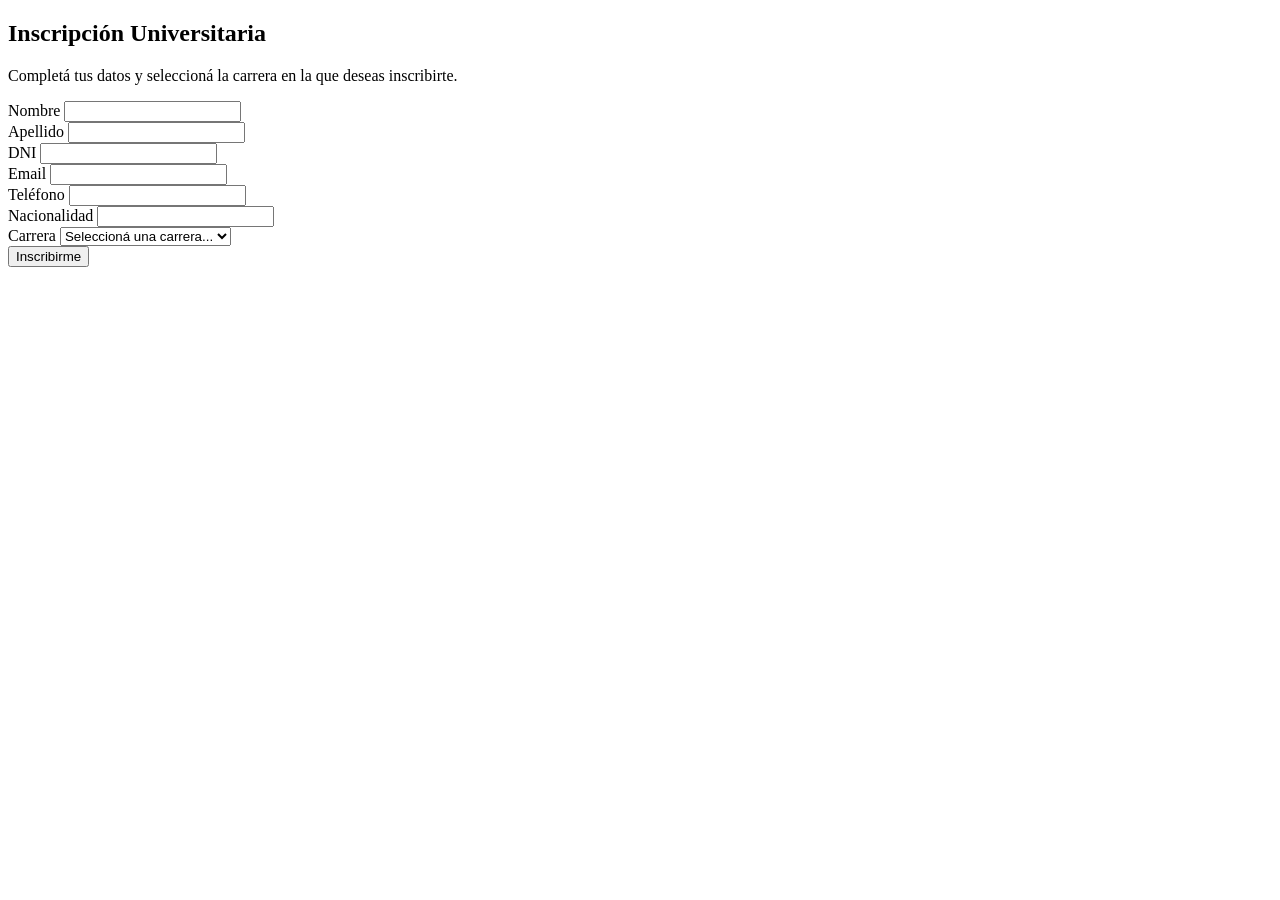
==== public/index.html @ 5f266d96 "se crea formulario publico" ====
<!doctype html>
<html lang="es">
  <head>
    <meta charset="UTF-8" />
    <meta name="viewport" content="width=device-width, initial-scale=1.0" />

    <title>Inscripción Universitaria</title>

    <link rel="stylesheet" href="public/css/styles.css" />
  </head>

  <body>
    <main class="page">
      <section class="card">
        <header class="card-header">
          <h1>Inscripción Universitaria</h1>
          <p>
            Completá tus datos y seleccioná la carrera en la que deseas
            inscribirte.
          </p>
        </header>

        <form id="inscripcion-form">
          <div class="form-row">
            <div class="form-group">
              <label for="nombre">Nombre</label>

              <input type="text" id="nombre" name="nombre" required />
            </div>

            <div class="form-group">
              <label for="apellido">Apellido</label>

              <input type="text" id="apellido" name="apellido" required />
            </div>
          </div>

          <div class="form-group">
            <label for="dni">DNI</label>

            <input
              type="text"
              id="dni"
              name="dni"
              maxlength="8"
              inputmode="numeric"
              required
            />
          </div>

          <div class="form-group">
            <label for="email">Email</label>

            <input type="email" id="email" name="email" required />
          </div>

          <div class="form-row">
            <div class="form-group">
              <label for="telefono">Teléfono</label>

              <input type="text" id="telefono" name="telefono" />
            </div>

            <div class="form-group">
              <label for="nacionalidad">Nacionalidad</label>

              <input type="text" id="nacionalidad" name="nacionalidad" />
            </div>
          </div>

          <div class="form-group">
            <label for="carrera">Carrera</label>

            <select id="carrera" name="carrera" required>
              <option value="">Seleccioná una carrera...</option>
            </select>
          </div>

          <div id="mensaje" class="message" role="alert"></div>

          <button type="submit" id="btn-inscribir">Inscribirme</button>
        </form>
      </section>
    </main>

    <script src="public/js/public.js"></script>
  </body>
</html>
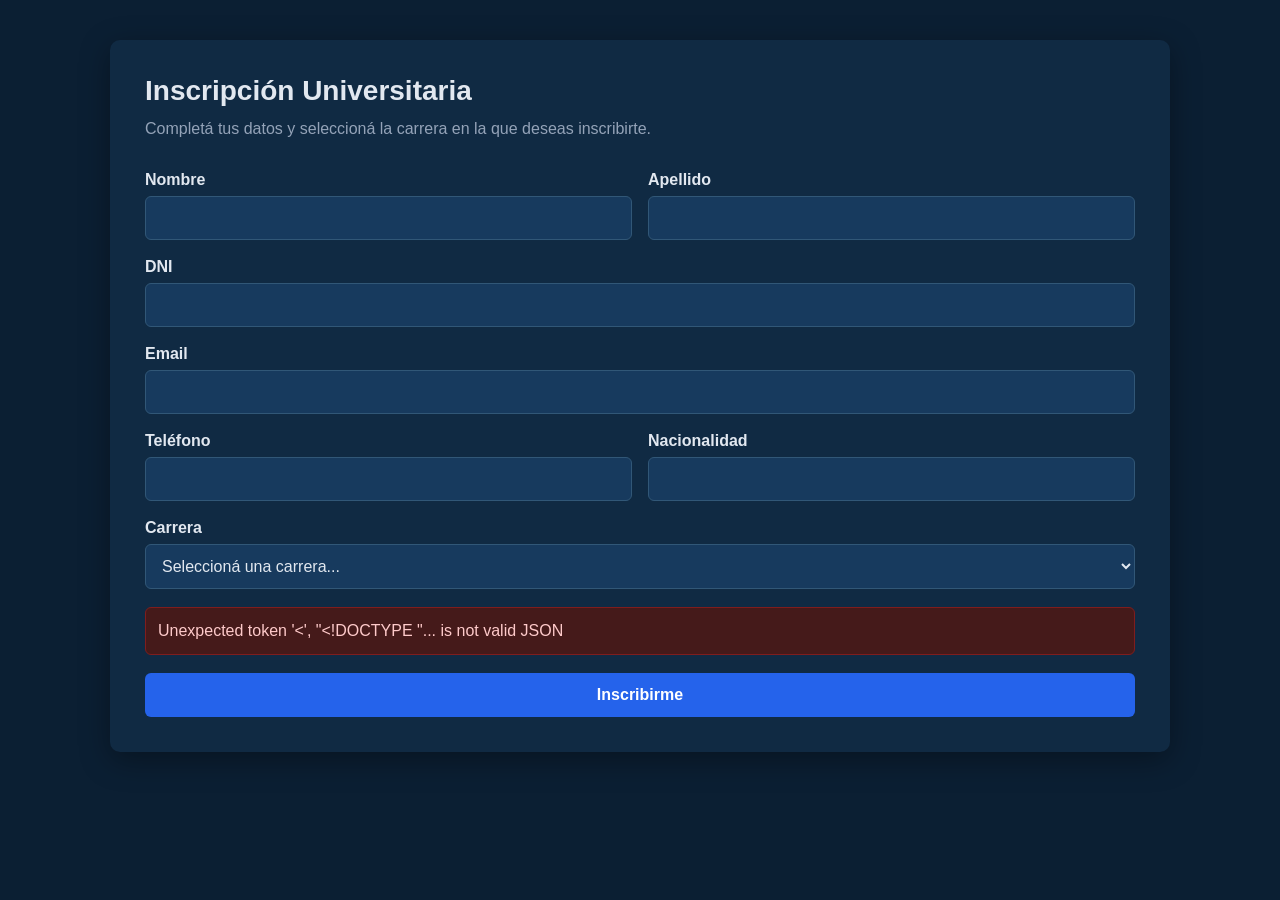
==== commit 671474c4: "refactor" ====
--- a/public/index.html
+++ b/public/index.html
@@ -6,7 +6,7 @@
 
     <title>Inscripción Universitaria</title>
 
-    <link rel="stylesheet" href="public/css/styles.css" />
+    <link rel="stylesheet" href="css/styles.css" />
   </head>
 
   <body>
@@ -83,6 +83,6 @@
       </section>
     </main>
 
-    <script src="public/js/public.js"></script>
+    <script src="js/public.js"></script>
   </body>
 </html>
--- a/public/css/styles.css
+++ b/public/css/styles.css
@@ -0,0 +1,409 @@
+* {
+  box-sizing: border-box;
+  margin: 0;
+  padding: 0;
+}
+
+body {
+  font-family: Arial, Helvetica, sans-serif;
+  background: #0b1f33;
+  color: #e2e8f0;
+  min-height: 100vh;
+}
+
+.page {
+  width: 100%;
+  max-width: 1100px;
+  margin: 0 auto;
+  padding: 40px 20px;
+}
+
+.card {
+  background: #102a43;
+  border-radius: 10px;
+  padding: 35px;
+  box-shadow: 0 8px 30px rgba(0, 0, 0, 0.35);
+}
+
+.card-header {
+  margin-bottom: 30px;
+}
+
+.card-header h1 {
+  font-size: 28px;
+  margin-bottom: 10px;
+  color: #e2e8f0;
+}
+
+.card-header p {
+  color: #94a3b8;
+  line-height: 1.5;
+}
+
+/* ======================================================
+   FORMULARIOS
+   ====================================================== */
+
+.form-row {
+  display: grid;
+  grid-template-columns: 1fr 1fr;
+  gap: 16px;
+}
+
+.form-group {
+  margin-bottom: 18px;
+}
+
+.form-group label {
+  display: block;
+  margin-bottom: 7px;
+  font-weight: 600;
+  color: #e2e8f0;
+}
+
+.form-group input,
+.form-group select {
+  width: 100%;
+  padding: 12px;
+  border: 1px solid #315777;
+  border-radius: 6px;
+  font-size: 16px;
+  background: #173a5e;
+  color: #e2e8f0;
+}
+
+.form-group input::placeholder {
+  color: #8ba3b8;
+}
+
+.form-group input:focus,
+.form-group select:focus {
+  outline: none;
+  border-color: #2563eb;
+  box-shadow: 0 0 0 3px rgba(37, 99, 235, 0.2);
+}
+
+.form-group select option {
+  background: #173a5e;
+  color: #e2e8f0;
+}
+
+/* ======================================================
+   BOTONES
+   ====================================================== */
+
+button {
+  width: 100%;
+  padding: 13px;
+  border: none;
+  border-radius: 6px;
+  background: #2563eb;
+  color: #ffffff;
+  font-size: 16px;
+  font-weight: 600;
+  cursor: pointer;
+  transition: background 0.2s;
+}
+
+button:hover {
+  background: #1d4ed8;
+}
+
+button:disabled {
+  opacity: 0.6;
+  cursor: not-allowed;
+}
+
+/* ======================================================
+   MENSAJES
+   ====================================================== */
+
+.message {
+  display: none;
+  padding: 12px;
+  margin-bottom: 18px;
+  border-radius: 6px;
+  line-height: 1.4;
+}
+
+.message.success {
+  display: block;
+  background: #123b4a;
+  color: #67e8f9;
+  border: 1px solid #155e75;
+}
+
+.message.error {
+  display: block;
+  background: #451a1a;
+  color: #fecaca;
+  border: 1px solid #7f1d1d;
+}
+
+/* ======================================================
+   UTILIDADES
+   ====================================================== */
+
+.hidden {
+  display: none;
+}
+
+/* ======================================================
+   PANEL ADMINISTRATIVO
+   ====================================================== */
+
+.admin-section {
+  margin-top: 35px;
+  padding-top: 30px;
+  border-top: 1px solid #315777;
+}
+
+.admin-section:first-of-type {
+  margin-top: 0;
+  padding-top: 0;
+  border-top: none;
+}
+
+.section-header {
+  display: flex;
+  justify-content: space-between;
+  align-items: center;
+  gap: 20px;
+  margin-bottom: 20px;
+}
+
+.section-header h2 {
+  font-size: 21px;
+  margin-bottom: 6px;
+  color: #e2e8f0;
+}
+
+.section-header p {
+  color: #94a3b8;
+  line-height: 1.4;
+}
+
+.section-header button {
+  width: auto;
+  min-width: 160px;
+}
+
+/* ======================================================
+   BÚSQUEDA
+   ====================================================== */
+
+.search-box {
+  display: grid;
+  grid-template-columns: 140px 1fr auto auto;
+  gap: 10px;
+  margin-bottom: 20px;
+}
+
+.search-box input,
+.search-box select {
+  width: 100%;
+  padding: 12px;
+  border: 1px solid #315777;
+  border-radius: 6px;
+  background: #173a5e;
+  color: #e2e8f0;
+  font-size: 16px;
+}
+
+.search-box input::placeholder {
+  color: #8ba3b8;
+}
+
+.search-box input:focus,
+.search-box select:focus {
+  outline: none;
+  border-color: #2563eb;
+  box-shadow: 0 0 0 3px rgba(37, 99, 235, 0.2);
+}
+
+.search-box select option {
+  background: #173a5e;
+  color: #e2e8f0;
+}
+
+.search-box button {
+  width: auto;
+  min-width: 100px;
+}
+
+/* ======================================================
+   FORMULARIOS ADMIN
+   ====================================================== */
+
+.admin-form {
+  margin-bottom: 25px;
+  padding: 25px;
+  background: #0d243a;
+  border: 1px solid #315777;
+  border-radius: 8px;
+}
+
+.admin-form h3 {
+  margin-bottom: 22px;
+  font-size: 19px;
+  color: #e2e8f0;
+}
+
+.admin-form-actions {
+  display: flex;
+  gap: 10px;
+}
+
+.admin-form-actions button {
+  width: auto;
+  min-width: 150px;
+}
+
+/* ======================================================
+   TABLAS
+   ====================================================== */
+
+.table-container {
+  width: 100%;
+  overflow-x: auto;
+  border: 1px solid #315777;
+  border-radius: 8px;
+  background: #0d243a;
+}
+
+.admin-table {
+  width: 100%;
+  min-width: 750px;
+  border-collapse: collapse;
+}
+
+.admin-table th,
+.admin-table td {
+  padding: 13px 12px;
+  text-align: left;
+  border-bottom: 1px solid #315777;
+  vertical-align: middle;
+}
+
+.admin-table th {
+  background: #173a5e;
+  color: #e2e8f0;
+  font-size: 14px;
+  font-weight: 600;
+}
+
+.admin-table td {
+  color: #cbd5e1;
+  font-size: 14px;
+}
+
+.admin-table tbody tr:last-child td {
+  border-bottom: none;
+}
+
+.admin-table tbody tr:hover {
+  background: #102f4d;
+}
+
+/* ======================================================
+   BOTONES DE TABLA
+   ====================================================== */
+
+.admin-table td:last-child {
+  white-space: nowrap;
+}
+
+.admin-table td button {
+  width: auto;
+  padding: 8px 12px;
+  margin-right: 6px;
+  font-size: 13px;
+}
+
+.admin-table td button:last-child {
+  margin-right: 0;
+}
+
+/* ======================================================
+   MENSAJE SIN DATOS
+   ====================================================== */
+
+.empty-message {
+  padding: 20px;
+  color: #94a3b8;
+  text-align: center;
+}
+
+/* ======================================================
+   RESPONSIVE
+   ====================================================== */
+
+@media (max-width: 800px) {
+  .page {
+    max-width: 100%;
+    padding: 25px 15px;
+  }
+
+  .card {
+    padding: 25px;
+  }
+
+  .section-header {
+    align-items: flex-start;
+    flex-direction: column;
+  }
+
+  .section-header button {
+    width: 100%;
+  }
+
+  .search-box {
+    grid-template-columns: 1fr;
+  }
+
+  .search-box button {
+    width: 100%;
+  }
+}
+
+.table-secondary {
+  display: block;
+  margin-top: 4px;
+  color: #8ba3b8;
+  font-size: 12px;
+}
+
+@media (max-width: 600px) {
+  .page {
+    padding: 20px 12px;
+  }
+
+  .card {
+    padding: 22px;
+  }
+
+  .card-header h1 {
+    font-size: 24px;
+  }
+
+  .form-row {
+    grid-template-columns: 1fr;
+    gap: 0;
+  }
+
+  .admin-form {
+    padding: 20px;
+  }
+
+  .admin-form-actions {
+    flex-direction: column;
+  }
+
+  .admin-form-actions button {
+    width: 100%;
+  }
+
+  .admin-table {
+    min-width: 700px;
+  }
+}
